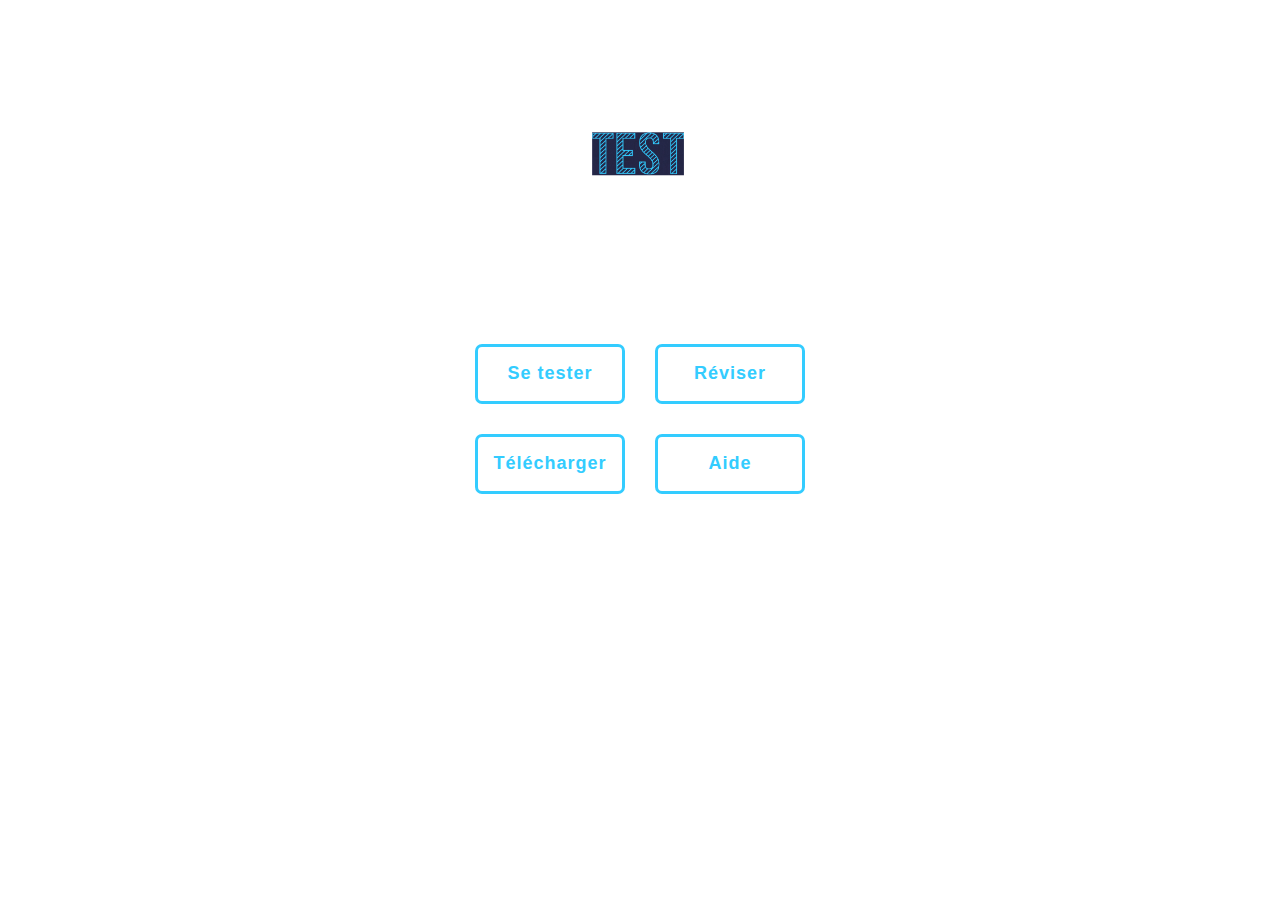
==== index.html @ 5b6ac629 "Add files via upload" ====
<!DOCTYPE html>
<html>
    <head>
        <meta charset="UTF-8">
        <link href="style.css" rel="stylesheet" type="text/css">
        <title>Test Vocabulaire - Menu Central</title>

        

    </head>

    <script type="text/javascript" src="Main. js"></script>
    <body>


        <div id="bordure">
            <img src="assets/image_titre.png">
            <a  id="texte">Bienvenue sur Vocabulary Test ! Ici vous pouvez tester vos connaissance en vocabulaire en anglais. Différents thèmes sont proposés sous forme de fiches. Vous pouvez même créer votre propre fiche !</a>
            <br>

            <div id="grid">

                <div id="milieu">

                
                    <button id="boutonSeTester" class="bouton couleur centrage" onclick="document.location.href='voc_seTester.html'//redirection html">Se tester</button>
                    
                    <button id="boutonReviser" class="bouton couleur centrage" onclick="document.location.href='voc_reviser.html'" >Réviser</button>
                
                
                

                
                    <button id="boutonTelecharger" class="bouton couleur centrage" onclick="download('test.txt', 'Hello world!');">Télécharger</button>
                    
                    <button id="boutonAide" class="bouton couleur centrage" onclick="document.location.href='voc_aide.html'" >Aide</button>
                </div>
            </div>


        </div>
        

        <script>



            function download(filename, text) {


                var element = document.createElement('a');
                element.setAttribute('href', 'data:text/plain;charset=utf-8,' + encodeURIComponent(text));
                element.setAttribute('download', filename);

                element.style.display = 'none';
                document.body.appendChild(element);

                element.click();

                document.body.removeChild(element);
            }


        </script>

        <style>
            body, #grid{
                display: grid; 
                grid-template-columns: 1fr 2fr 1fr;

            }
            #grid{
                padding: 50px;
            }
            #bordure{
                grid-column: 2/3;
                margin-top: 5%;
                display: grid;
            }
            #milieu{  
                grid-column: 2;
                display: grid;
                grid-template-columns: 1fr 1fr;
                gap: 30px;
            }
            .centrage{
                margin: 0 auto;
            }
            img{
                margin: 0 auto;
                width: 30%;
                height: auto;
            }
            #texte{
                font-size: 16px;
                color: white;
                margin-left: 20%;
                margin-right: 20%;
            }
        </style>        

    </body>


</html>
---- style.css ----
HTML{
    overflow: hidden;
}
body{   
    
    cursor: default;
    text-align: center;
    font-family: 'Times New Roman', Times, serif;
    color: white;
    background-image: url(https://www.supremo.co.uk/typeterms/images/background.jpg);
    
    user-select: none;
}

a{
    color: #33CCFF;
    font-weight: bold;
}


#listeARevoir{
    text-align: left;
    color: white;
    font: italic;
    font-size: 20px;
}

#liste{
    text-align: left;
}


#consigne{
    font-style: italic;
    margin-right: 20px;
}
#question{
    font-weight: bold; 
}





#zoneInterfaceResultat{
    color: rgb(26, 27, 31);
    
    background: white;
	border: 3px white dashed;

    background-clip: content-box;
    
    transition: ease-in 0.3s;

    border-radius: 3px;

    margin: 0 auto;
    height: auto;
    min-height: 100px;
    width: fit-content;
    min-width: 50%;
    max-width: 80%;
    
}
#zoneInterfaceResultat.reponseFausse{
    
    background: rgb(228, 79, 79);
    background-clip: content-box;
	border: 3px rgb(196, 1, 1) dashed;
}
#zoneInterfaceResultat.reponseJuste{
    
    background: rgb(63, 196, 69);
    background-clip: content-box;
	border: 3px rgb(1, 196, 66) dashed;
}


.ligneQuestion{
    display: inline-block;
    font-size: 40px;
}




.bouton{
    outline: none;
    background-color: transparent;
    border: 3px solid #33CCFF;
    border-radius: 7px;
    color: #33CCFF;
    text-align: center;
    font-size: 18px;
    font-weight: bold;
    cursor: pointer;
    margin-left: 0px;
    transition: linear;
    height: 60px;
    width: 150px;
    
}
.bouton:hover{
    color: #25274D;
}


/* HOVER BOUTON  */

.couleur {
    letter-spacing: 1px;
    position: relative;
    overflow: hidden;
    background: none;
	transition: all 0.3s;
}

.couleur:after{
    content: '';
	position: absolute;
	z-index: -1;
	transition: all 0.3s;
	width: 100%;
	height: 0;
	top: 50%;
	left: 50%;
	background: #33CCFF;
	opacity: 0;
    transform: translateX(-50%) translateY(-50%) rotate(45deg);
}
.couleur:before{
	line-height: 1;
	position: relative;
}

.couleur:hover:after {
    content: '';
    height: 180%;
	opacity: 1;
}
.couleur:active:after {
    /*Animation de click sur le bouton*/
    content: '';
	height: 400%;
	opacity: 1;
}



#boutonQuitter{
    vertical-align: top;
    margin-right: 80%;
}

/*--------------------------------Menu central-------------------------------------*/

#bordure{
    border: 3px transparent solid;
    border-radius: 5px;
    animation: aniBordure 1s linear forwards;
    padding: 50px;
    
}


@keyframes aniBordure{
    to{border-color: white;}
}











/*Page se tester -----------------------------------------------*/

#champUpload{
    color: rgb(27, 31, 26);
    background-color: white;
    font-style: italic;
    font-size: 20px;
    cursor: pointer;
    padding: 10px 10px;
    border-radius: 20px;
    transition: ease-in 0.1s;
}
#champUpload:hover{
    background-color: #33CCFF;
}
#champUpload:active{
    border-width: 5px;
}

#champReponse{
    font-size: 25px;
    outline: none;
    color: rgb(26, 27, 31);
    padding: 15px 32px;
    border: 2px solid white;
    border-radius: 4px;
    animation-name: aniChampOut;
    animation-duration: 0.35s;
    margin-top: 50px;
    margin-bottom: 50px;
    width: 30%;
    height: 45px;
}
@keyframes aniChampOut{
    from{padding:15px 50px}
    to{padding:15px 32px}
}
#champReponse:focus{
    animation-name: aniChampIn;
    animation-duration: 0.35s;
    animation-fill-mode: forwards;
}

@keyframes aniChampIn{
    from{padding:15px 32px}
    to{padding:15px 50px}
}




/*Animations de succès et d'échec -------------------------------------*/

.shake {
	animation-name: shake;
	animation-duration: 1s;
	animation-fill-mode: both;

}

@keyframes shake {
	from,
	to {
	  -webkit-transform: translate3d(0, 0, 0);
	  transform: translate3d(0, 0, 0);
	}
  
	10%,
	30%,
	50%,
	70%,
	90% {
	  -webkit-transform: translate3d(-10px, 0, 0);
	  transform: translate3d(-10px, 0, 0);
	}
  
	20%,
	40%,
	60%,
	80% {
	  -webkit-transform: translate3d(10px, 0, 0);
	  transform: translate3d(10px, 0, 0);
	}
  }
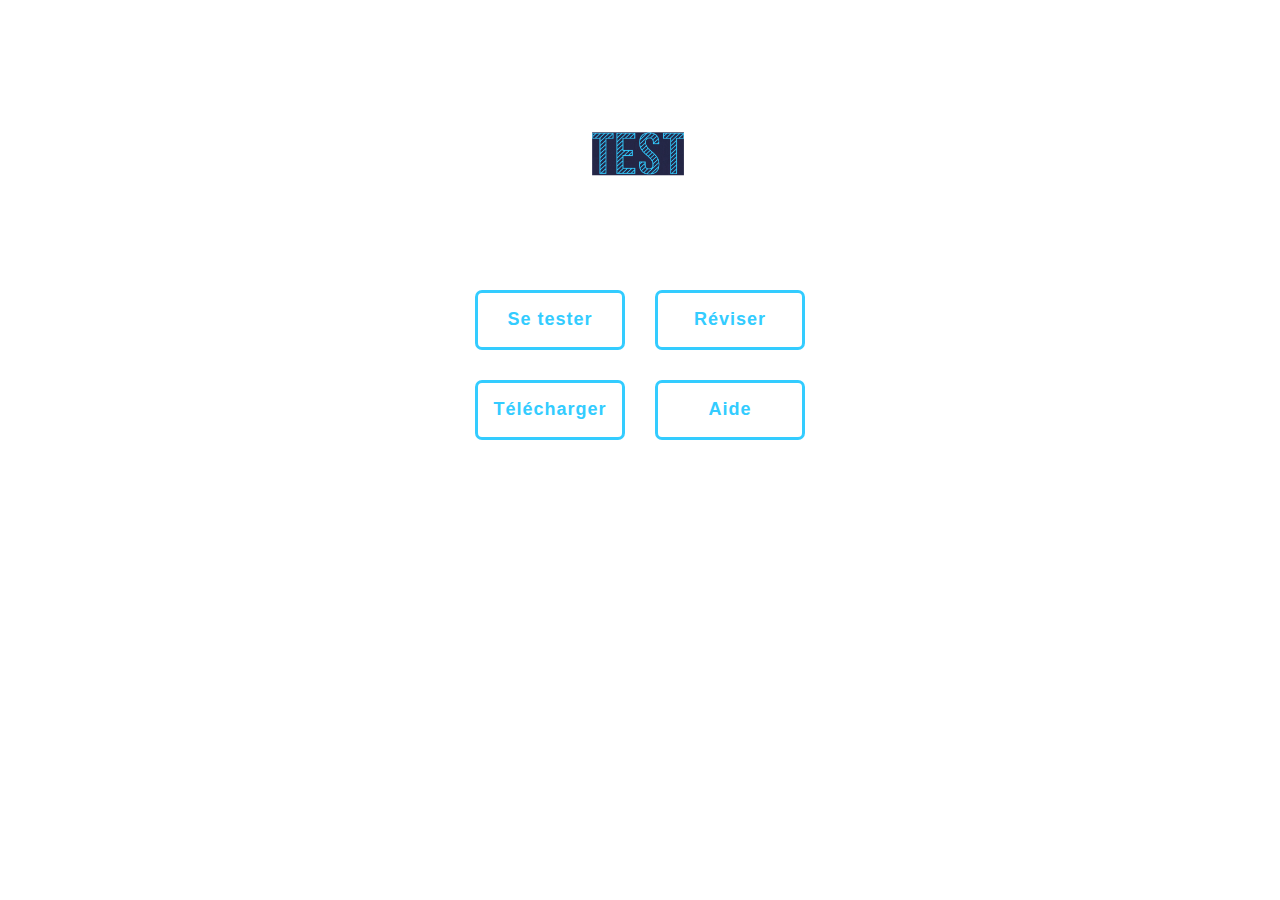
==== commit feb2f864: "loading screen fix" ====
--- a/index.html
+++ b/index.html
@@ -3,6 +3,8 @@
     <head>
         <meta charset="UTF-8">
         <link href="style.css" rel="stylesheet" type="text/css">
+        <link href="https://fonts.googleapis.com/css?family=Source+Serif+Pro&display=swap" rel="stylesheet">
+        <link href="https://fonts.googleapis.com/css?family=Montserrat&display=swap" rel="stylesheet">
         <title>Test Vocabulaire - Menu Central</title>
 
         
@@ -15,7 +17,8 @@
 
         <div id="bordure">
             <img src="assets/image_titre.png">
-            <a  id="texte">Bienvenue sur Vocabulary Test ! Ici vous pouvez tester vos connaissance en vocabulaire en anglais. Différents thèmes sont proposés sous forme de fiches. Vous pouvez même créer votre propre fiche !</a>
+            
+            </p>
             <br>
 
             <div id="grid">
@@ -91,12 +94,8 @@
                 width: 30%;
                 height: auto;
             }
-            #texte{
-                font-size: 16px;
-                color: white;
-                margin-left: 20%;
-                margin-right: 20%;
-            }
+
+
         </style>        
 
     </body>
--- a/style.css
+++ b/style.css
@@ -1,11 +1,9 @@
-HTML{
-    overflow: hidden;
-}
+
 body{   
     
     cursor: default;
     text-align: center;
-    font-family: 'Times New Roman', Times, serif;
+    font-family: 'Source Serif Pro',serif;
     color: white;
     background-image: url(https://www.supremo.co.uk/typeterms/images/background.jpg);
     
@@ -166,13 +164,6 @@
 @keyframes aniBordure{
     to{border-color: white;}
 }
-
-
-
-
-
-
-
 
 
 
